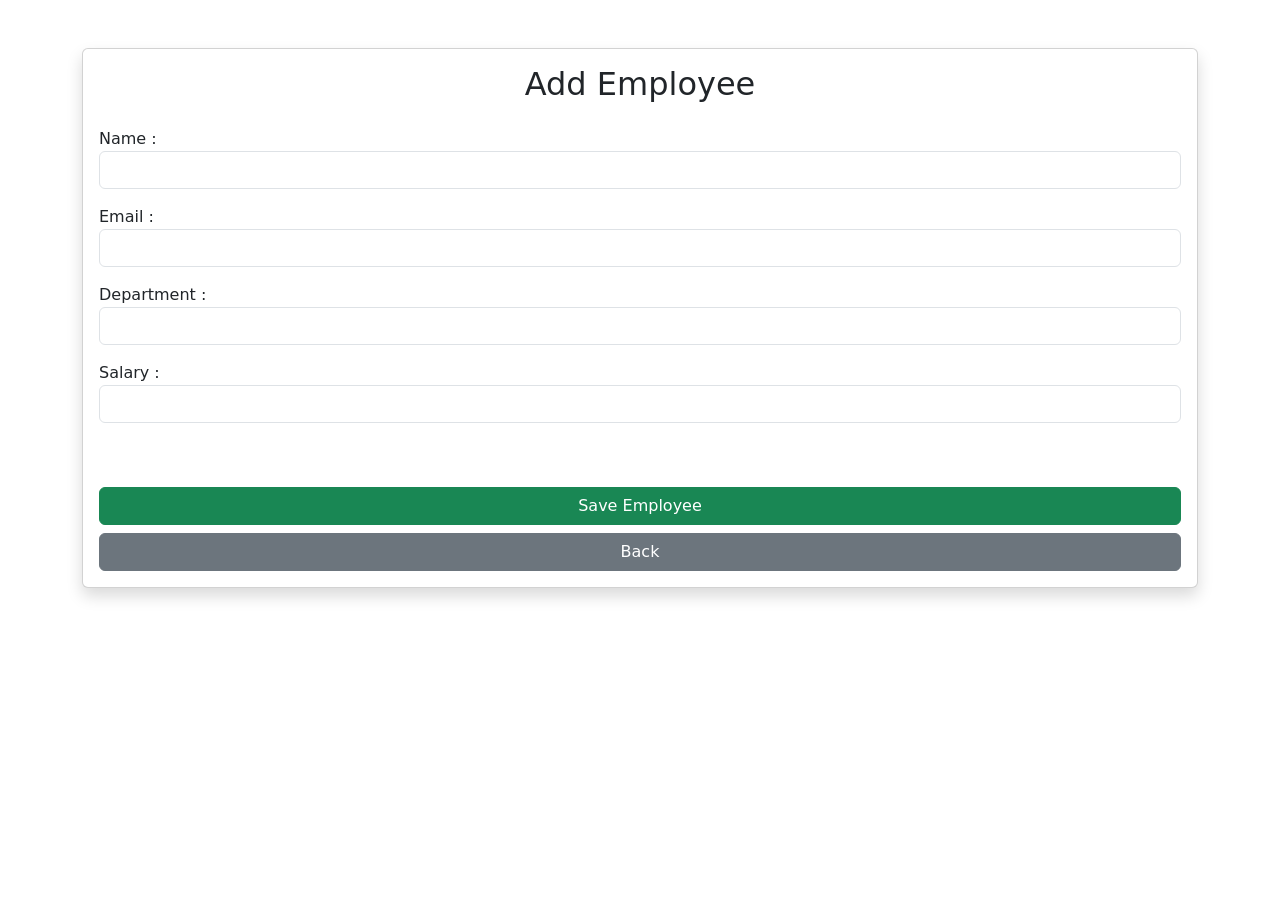
==== src/main/resources/templates/add-employee.html @ 9b8b9c4b "Initial commit - Finecore360 Employee Management System" ====
<!DOCTYPE html>
<html xmlns:th="http://www.thymeleaf.org">
<head>
    <title>Add Employee</title>
    <link href="https://cdn.jsdelivr.net/npm/bootstrap@5.3.7/dist/css/bootstrap.min.css" rel="stylesheet">

</head>
<body>

<div class="container mt-5">

    <div class="card shadow">

        <div class="card-body">    

<h2 class="text-center mb-4">Add Employee</h2>

<form th:action="@{/save}" th:object="${employee}" method="post">
    
    <input type="hidden" th:field="*{id}">
    <div class="mb-3">
    <label>Name :</label>
    <input type="text" th:field="*{name}" class="form-control">
    <div class="text-danger"
     th:if="${#fields.hasErrors('name')}"
     th:errors="*{name}">
    </div>
</div>

    <div class="mb-3">
    <label>Email :</label>
    <input type="email" th:field="*{email}" class="form-control">
    <div class="text-danger"
     th:if="${#fields.hasErrors('email')}"
     th:errors="*{email}">
</div>
 </div>

    <div class="mb-3">
    <label>Department :</label>
    <input type="text" th:field="*{department}" class="form-control">
    <div class="text-danger"
     th:if="${#fields.hasErrors('department')}"
     th:errors="*{department}">
</div>
 </div>

    <div class="mb-3">
    <label>Salary :</label>
    <input type="number" th:field="*{salary}" class="form-control"><br><br>
    <div class="text-danger"
     th:if="${#fields.hasErrors('salary')}"
     th:errors="*{salary}">
</div>
 </div>

    <button type="submit" class="btn btn-success w-100">
    Save Employee
    </button>
    <a href="/" class="btn btn-secondary w-100 mt-2">
    Back
    </a>

</form>
        </div>

    </div>

</div>

</body>
</html>
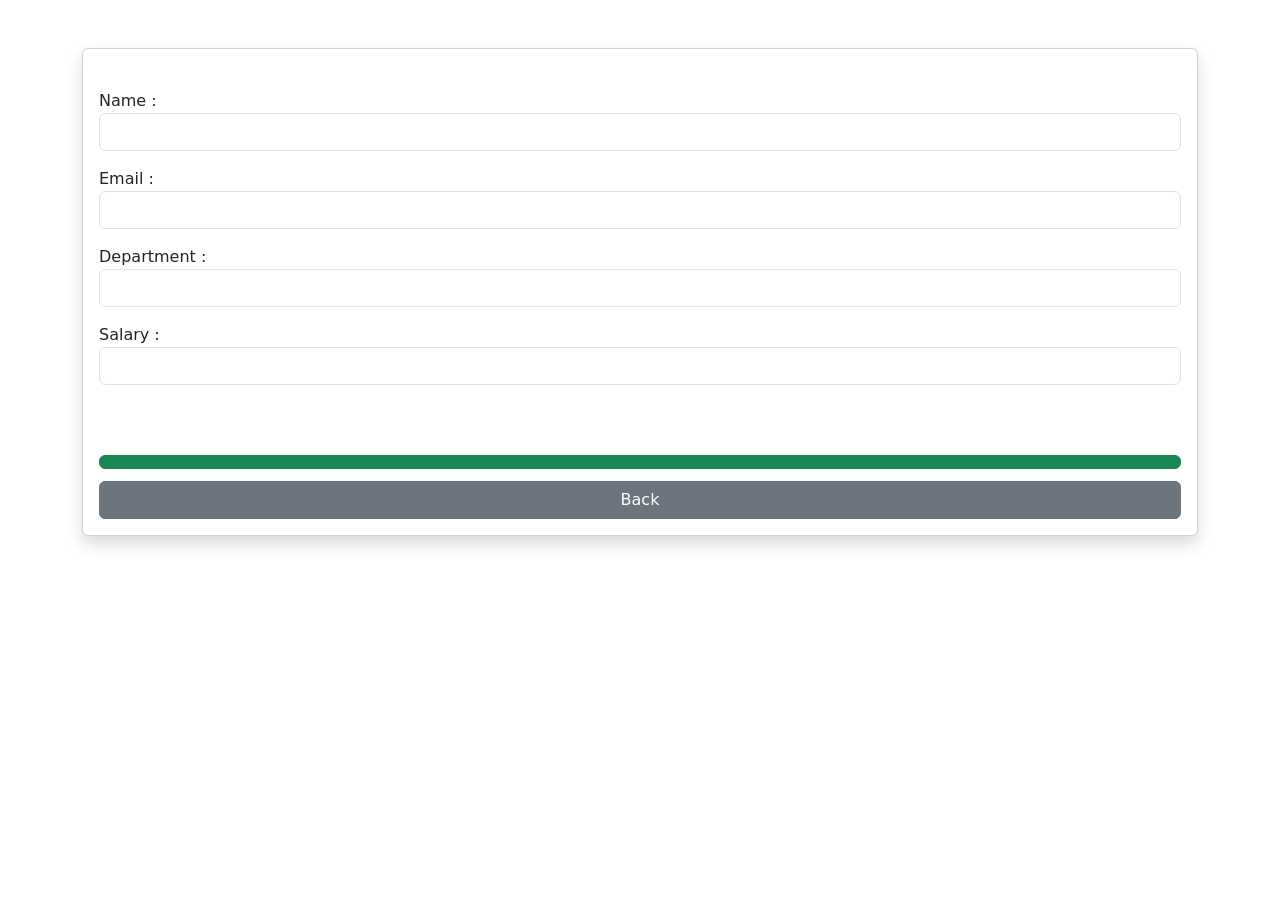
==== commit 8cdbb748: "Improve UI and add project screenshots" ====
--- a/src/main/resources/templates/add-employee.html
+++ b/src/main/resources/templates/add-employee.html
@@ -13,7 +13,9 @@
 
         <div class="card-body">    
 
-<h2 class="text-center mb-4">Add Employee</h2>
+<h2 class="text-center mb-4"
+    th:text="${employee.id != 0 ? 'Update Employee' : 'Add Employee'}">
+</h2>
 
 <form th:action="@{/save}" th:object="${employee}" method="post">
     
@@ -54,9 +56,9 @@
 </div>
  </div>
 
-    <button type="submit" class="btn btn-success w-100">
-    Save Employee
-    </button>
+    <button type="submit" class="btn btn-success w-100"
+        th:text="${employee.id != 0 ? 'Update Employee' : 'Save Employee'}">
+</button>
     <a href="/" class="btn btn-secondary w-100 mt-2">
     Back
     </a>
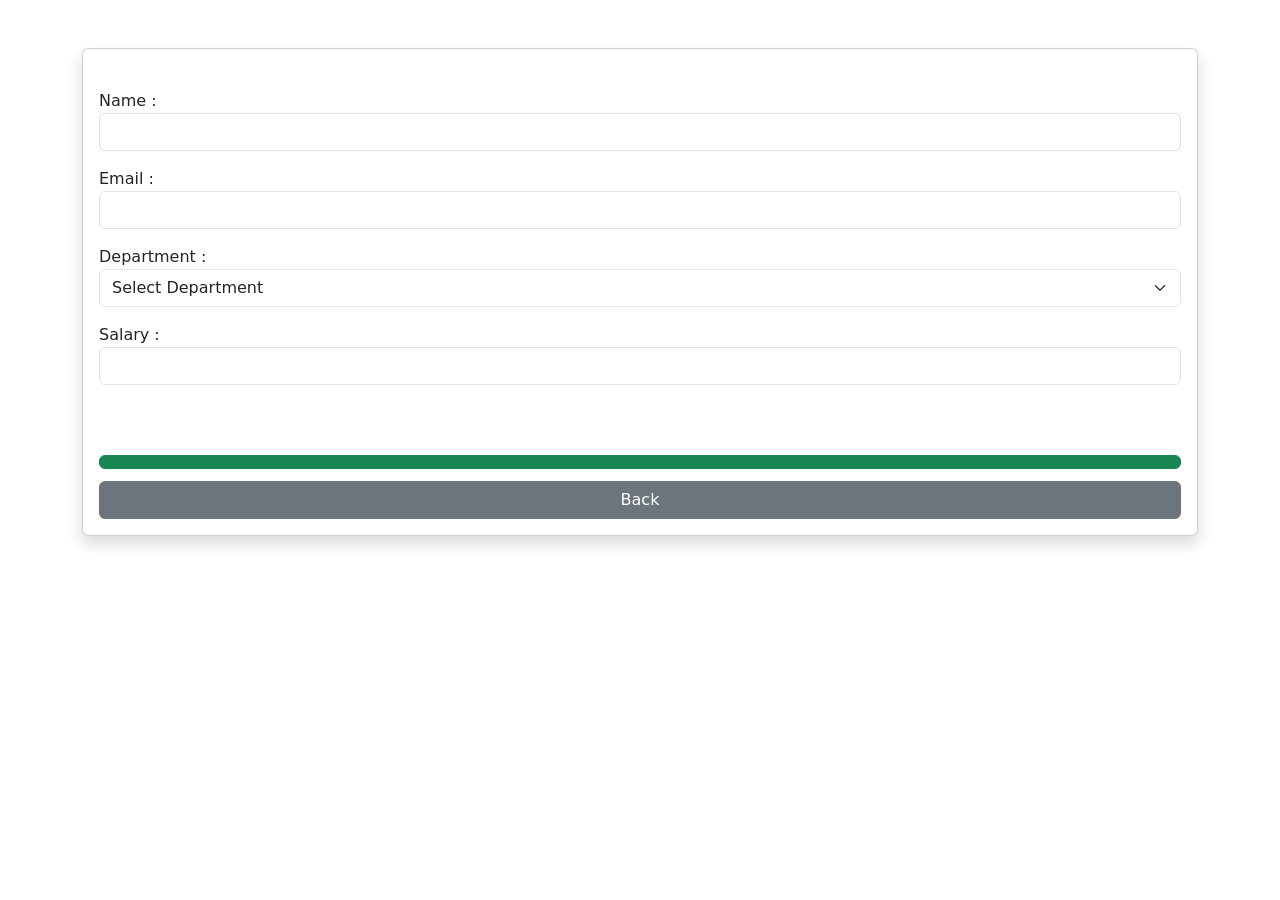
==== commit dc037635: "Complete department module and employee department relationship" ====
--- a/src/main/resources/templates/add-employee.html
+++ b/src/main/resources/templates/add-employee.html
@@ -38,14 +38,28 @@
 </div>
  </div>
 
-    <div class="mb-3">
+   <div class="mb-3">
+
     <label>Department :</label>
-    <input type="text" th:field="*{department}" class="form-control">
+
+    <select th:field="*{department}"
+            class="form-select">
+
+        <option value="">Select Department</option>
+
+        <option th:each="department : ${departments}"
+                th:value="${department.id}"
+                th:text="${department.departmentName}">
+        </option>
+
+    </select>
+
     <div class="text-danger"
-     th:if="${#fields.hasErrors('department')}"
-     th:errors="*{department}">
+         th:if="${#fields.hasErrors('department')}"
+         th:errors="*{department}">
+    </div>
+
 </div>
- </div>
 
     <div class="mb-3">
     <label>Salary :</label>
@@ -64,7 +78,8 @@
     </a>
 
 </form>
-        </div>
+
+
 
     </div>
 
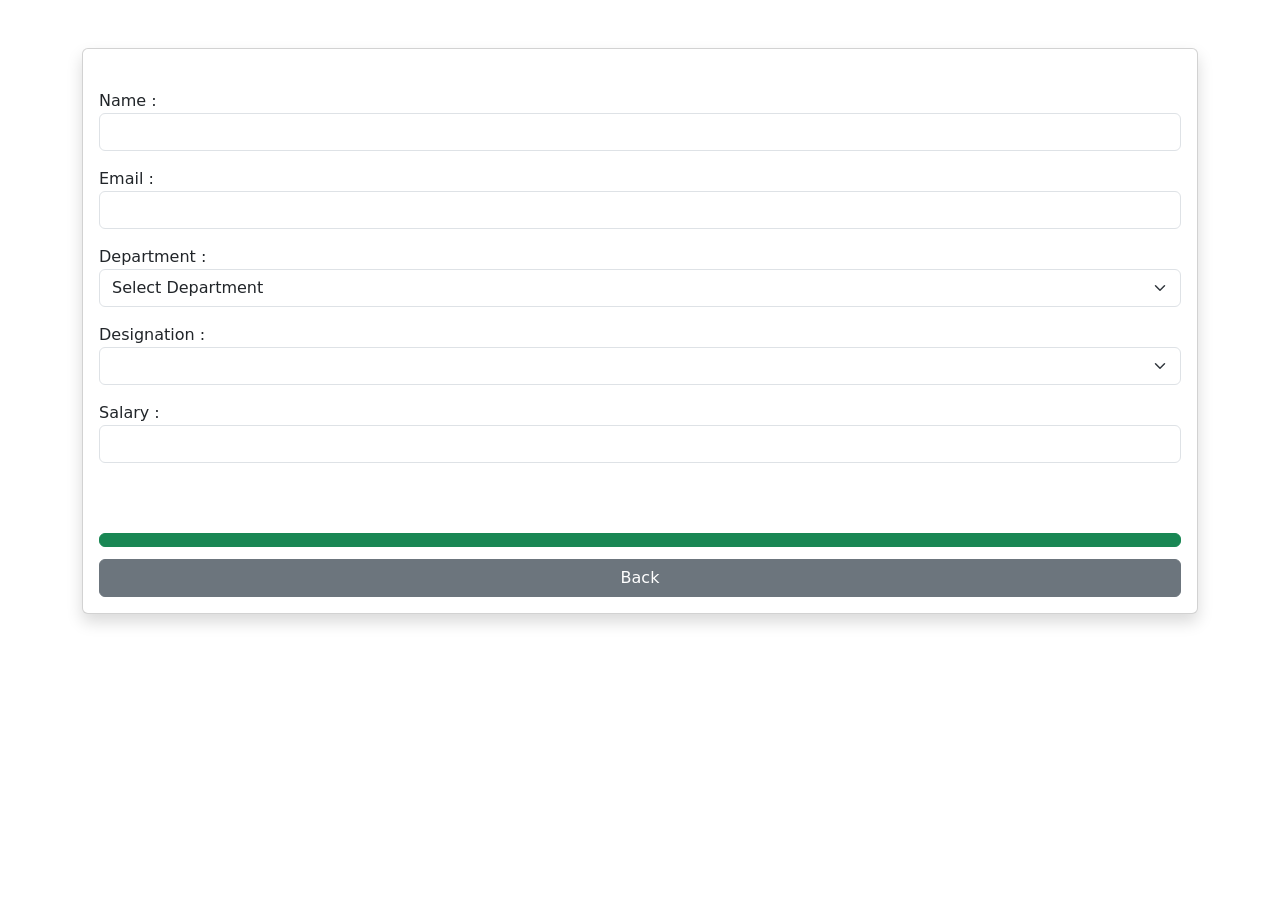
==== commit e220d1a2: "Complete employee designation integration" ====
--- a/src/main/resources/templates/add-employee.html
+++ b/src/main/resources/templates/add-employee.html
@@ -62,6 +62,23 @@
 </div>
 
     <div class="mb-3">
+
+    <label>Designation :</label>
+
+    <!-- Database मधील Designations dropdown मध्ये दाखवतो -->
+    <select th:field="*{designation}" class="form-select">
+
+        <!-- प्रत्येक Designation साठी एक option तयार होतो -->
+        <option th:each="designation : ${designations}"
+                th:value="${designation.id}"
+                th:text="${designation.designationName}">
+        </option>
+
+    </select>
+
+</div>
+
+    <div class="mb-3">
     <label>Salary :</label>
     <input type="number" th:field="*{salary}" class="form-control"><br><br>
     <div class="text-danger"
